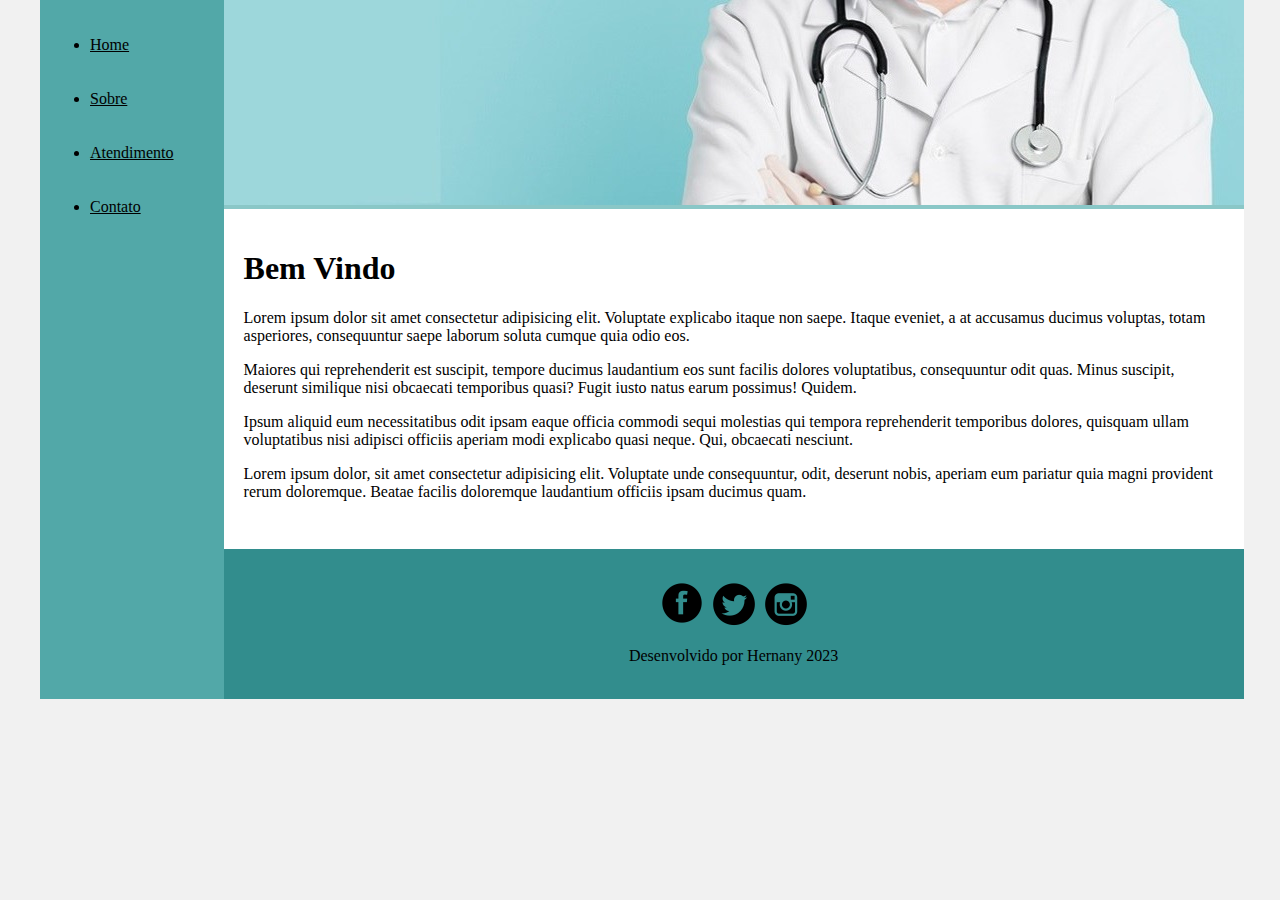
==== index.html @ ee97e384 "Adiciona pagina de contato, atendimento e sobre" ====
<!DOCTYPE html>
<html lang="pt-br">
<head>
    <meta charset="UTF-8">
    <meta http-equiv="X-UA-Compatible" content="IE=edge">
    <meta name="viewport" content="width=device-width, initial-scale=1.0">
    <title>Template - Utilizar como modelo</title>
    <link rel="stylesheet" href="base.css">
</head>
<body>
    <div class="wrapper">
        <div class="menu">
            <!-- Aqui vai o seu menu -->
            <ul>
                <li><a title="Página Principal" href="index.html">Home</a></li>
            </ul>
            <ul>
                <li><a title="Sobre a Clínica" href="sobre.html">Sobre</a></li>
            </ul>
            <ul>
                <li><a title="Horários de Atendimento" href="atendimento.html">Atendimento</a></li>
            </ul>
            <ul>
                <li><a title="Nossos Contatos" href="contato.html">Contato</a></li>
            </ul>
        </div>

        <div class="main">
            <div class="header">
                <!-- Aqui vai o seu header -->
                <img src="midia/banner-orientacoes3.jpg" alt="Clínica Care">
            </div>
    
            <div class="content">
                <!-- Aqui vai o seu conteúdo -->
                <h1>Bem Vindo</h1>
                <p>Lorem ipsum dolor sit amet consectetur adipisicing elit. Voluptate explicabo itaque non saepe. Itaque eveniet, a at accusamus ducimus voluptas, totam asperiores, consequuntur saepe laborum soluta cumque quia odio eos.</p>
                <p>Maiores qui reprehenderit est suscipit, tempore ducimus laudantium eos sunt facilis dolores voluptatibus, consequuntur odit quas. Minus suscipit, deserunt similique nisi obcaecati temporibus quasi? Fugit iusto natus earum possimus! Quidem.</p>
                <p>Ipsum aliquid eum necessitatibus odit ipsam eaque officia commodi sequi molestias qui tempora reprehenderit temporibus dolores, quisquam ullam voluptatibus nisi adipisci officiis aperiam modi explicabo quasi neque. Qui, obcaecati nesciunt.</p>
                <p>Lorem ipsum dolor, sit amet consectetur adipisicing elit. Voluptate unde consequuntur, odit, deserunt nobis, aperiam eum pariatur quia magni provident rerum doloremque. Beatae facilis doloremque laudantium officiis ipsam ducimus quam.</p>
            </div>
    
            <div class="footer">
                <!-- Aqui vai o seu rodapé -->           
                <a href="https://www.facebook.com" target="_blank"><img src="midia/facebook.png" alt="Facebook"></a>
                <a href="https://www.x.com" target="_blank"><img src="midia/twitter.png" alt="Twitter"></a>
                <a href="https://www.instagram.com" target="_blank"><img src="midia/insta.png" alt="Instagram"></a>
                <p>Desenvolvido por Hernany 2023</p>
            </div>
               
        </div>
    </div>
</body>
</html>
---- base.css ----
html, body {
    margin: 0;
}
body {
    background-color: #f1f1f1;
    display: flex;
    justify-content: center;
}

.wrapper {
    width: 1200px;
    display: flex;
    margin: 0 auto;
    background-color: aquamarine;
}
.main {
    display: flex;
    flex-flow: column;
    width: 85%;
}
.menu {
    width: 15%;
    background-color: rgb(82, 168, 168);
    padding: 10px 20px 0px;
    color: black;
}
.header {
    background-color: rgb(138, 199, 199);
    min-height: 150px;
}
.content {
    background-color: rgb(255, 255, 255);
    min-height: 300px;
    padding: 20px;
}
.footer {
    background-color: rgb(50, 141, 141);
    min-height: 150px;
    text-align: center;
    color: black;
}
.footer img {
    padding: 30px 0px 0px;
}
.menu a {
    color: black;
}
.menu ul {
    padding: 10px 30px;
}
table, th, td {
    border: 1px solid black;
}
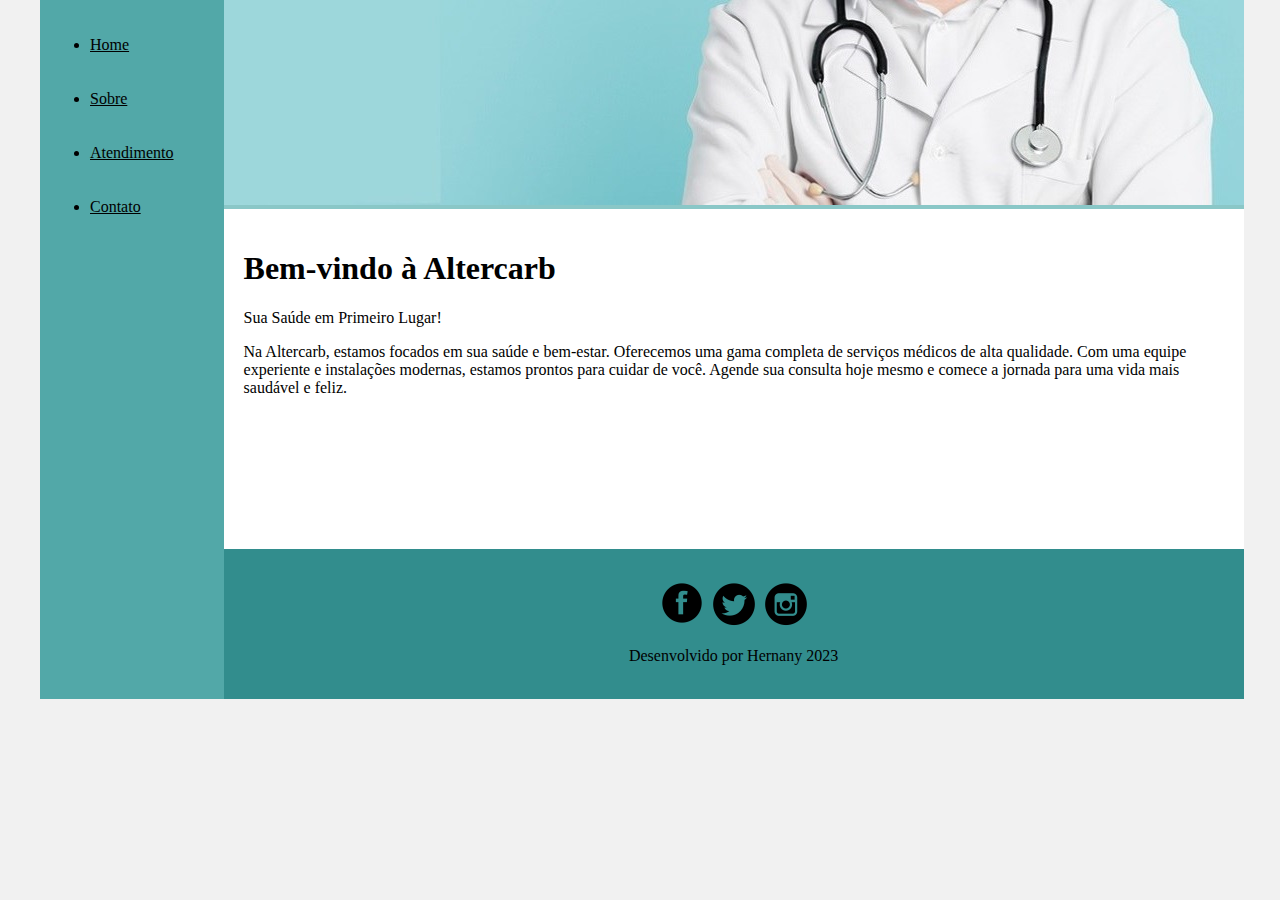
==== commit 9bd77939: "Edita textos e formata textos" ====
--- a/index.html
+++ b/index.html
@@ -33,11 +33,12 @@
     
             <div class="content">
                 <!-- Aqui vai o seu conteúdo -->
-                <h1>Bem Vindo</h1>
-                <p>Lorem ipsum dolor sit amet consectetur adipisicing elit. Voluptate explicabo itaque non saepe. Itaque eveniet, a at accusamus ducimus voluptas, totam asperiores, consequuntur saepe laborum soluta cumque quia odio eos.</p>
-                <p>Maiores qui reprehenderit est suscipit, tempore ducimus laudantium eos sunt facilis dolores voluptatibus, consequuntur odit quas. Minus suscipit, deserunt similique nisi obcaecati temporibus quasi? Fugit iusto natus earum possimus! Quidem.</p>
-                <p>Ipsum aliquid eum necessitatibus odit ipsam eaque officia commodi sequi molestias qui tempora reprehenderit temporibus dolores, quisquam ullam voluptatibus nisi adipisci officiis aperiam modi explicabo quasi neque. Qui, obcaecati nesciunt.</p>
-                <p>Lorem ipsum dolor, sit amet consectetur adipisicing elit. Voluptate unde consequuntur, odit, deserunt nobis, aperiam eum pariatur quia magni provident rerum doloremque. Beatae facilis doloremque laudantium officiis ipsam ducimus quam.</p>
+                <h1>Bem-vindo à Altercarb</h1>
+                            
+                <p>Sua Saúde em Primeiro Lugar!</p>    
+                <p>    
+                    Na Altercarb, estamos focados em sua saúde e bem-estar. Oferecemos uma gama completa de serviços médicos de alta qualidade. Com uma equipe experiente e instalações modernas, estamos prontos para cuidar de você. Agende sua consulta hoje mesmo e comece a jornada para uma vida mais saudável e feliz.
+                </p>
             </div>
     
             <div class="footer">
--- a/base.css
+++ b/base.css
@@ -50,4 +50,23 @@
 }
 table, th, td {
     border: 1px solid black;
+    text-align: center;
 }
+
+.mail {
+    padding: 40px 0px;
+}
+
+.mail input {
+    padding: 5px 5px;
+    margin: 5px 0px 10px 20px;
+}
+
+#assunto {
+    padding: 5px 5px 5px 0px;
+    margin: 10px 0px 0px 11 px;
+}
+
+.contato{
+    padding:5px 0px;
+}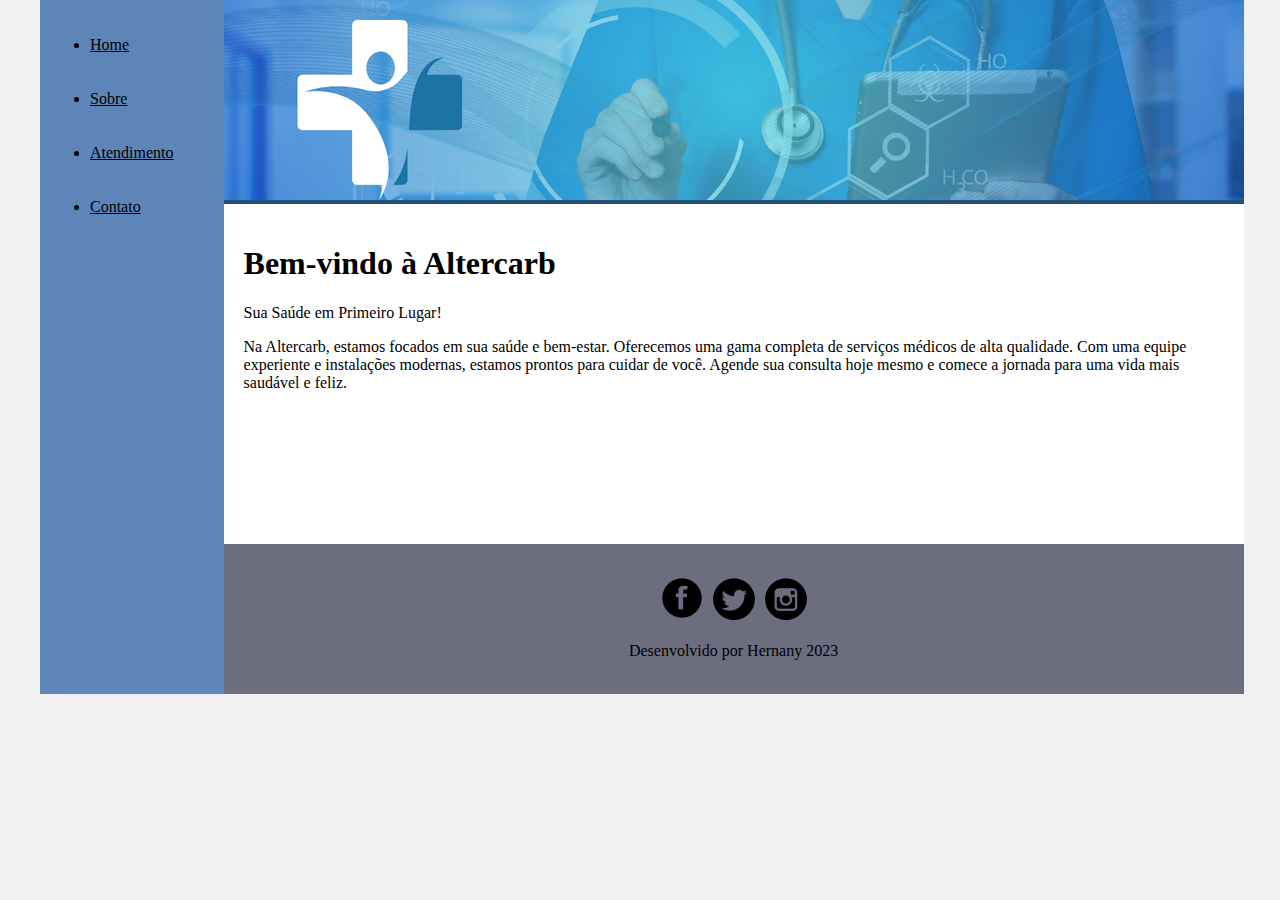
==== commit 682f50b1: "Adiciona imagens de cabecalho" ====
--- a/index.html
+++ b/index.html
@@ -28,7 +28,7 @@
         <div class="main">
             <div class="header">
                 <!-- Aqui vai o seu header -->
-                <img src="midia/banner-orientacoes3.jpg" alt="Clínica Care">
+                <img src="midia/capa.png" alt="Clínica Care">
             </div>
     
             <div class="content">
--- a/base.css
+++ b/base.css
@@ -20,12 +20,12 @@
 }
 .menu {
     width: 15%;
-    background-color: rgb(82, 168, 168);
+    background-color: rgb(94, 133, 184);
     padding: 10px 20px 0px;
     color: black;
 }
 .header {
-    background-color: rgb(138, 199, 199);
+    background-color: rgb(38, 82, 119);
     min-height: 150px;
 }
 .content {
@@ -34,7 +34,7 @@
     padding: 20px;
 }
 .footer {
-    background-color: rgb(50, 141, 141);
+    background-color: rgb(108, 110, 128);
     min-height: 150px;
     text-align: center;
     color: black;
